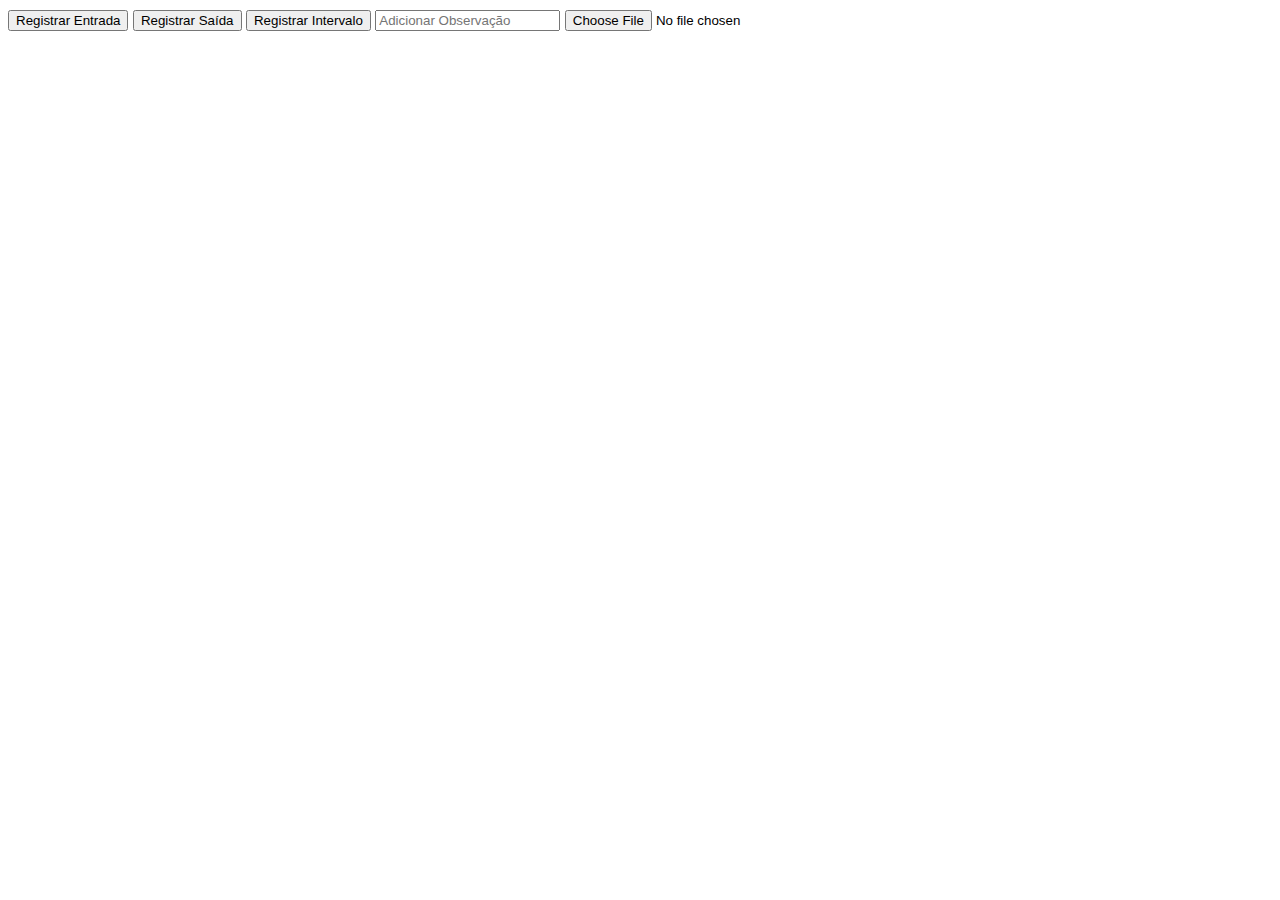
==== index.html @ 89f5e736 "Add files via upload" ====
<!DOCTYPE html>
<html lang="en">
<head>
    <meta charset="UTF-8">
    <meta name="viewport" content="width=device-width, initial-scale=1.0">
    <title>Ponto de Controle de Ponto</title>
    <link rel="stylesheet" href="style.css">
</head>
<body>
    <div id="datetime"></div>
    <button onclick="registerPoint('entrada')">Registrar Entrada</button>
    <button onclick="registerPoint('saida')">Registrar Saída</button>
    <button onclick="registerPoint('intervalo')">Registrar Intervalo</button>
    <input type="text" id="observation" placeholder="Adicionar Observação">
    <input type="file" id="justification" accept=".pdf,.jpg,.jpeg,.png">
    <script src="./main.js"></script>
</body>
</html>
---- style.css ----
body {
    font-family: Arial, sans-serif;
}
#datetime {
    font-size: 1.2em;
    margin-bottom: 10px;
}
.past {
    color: gray;
}
.edited {
    font-style: italic;
}
.observation {
    font-weight: bold;
}
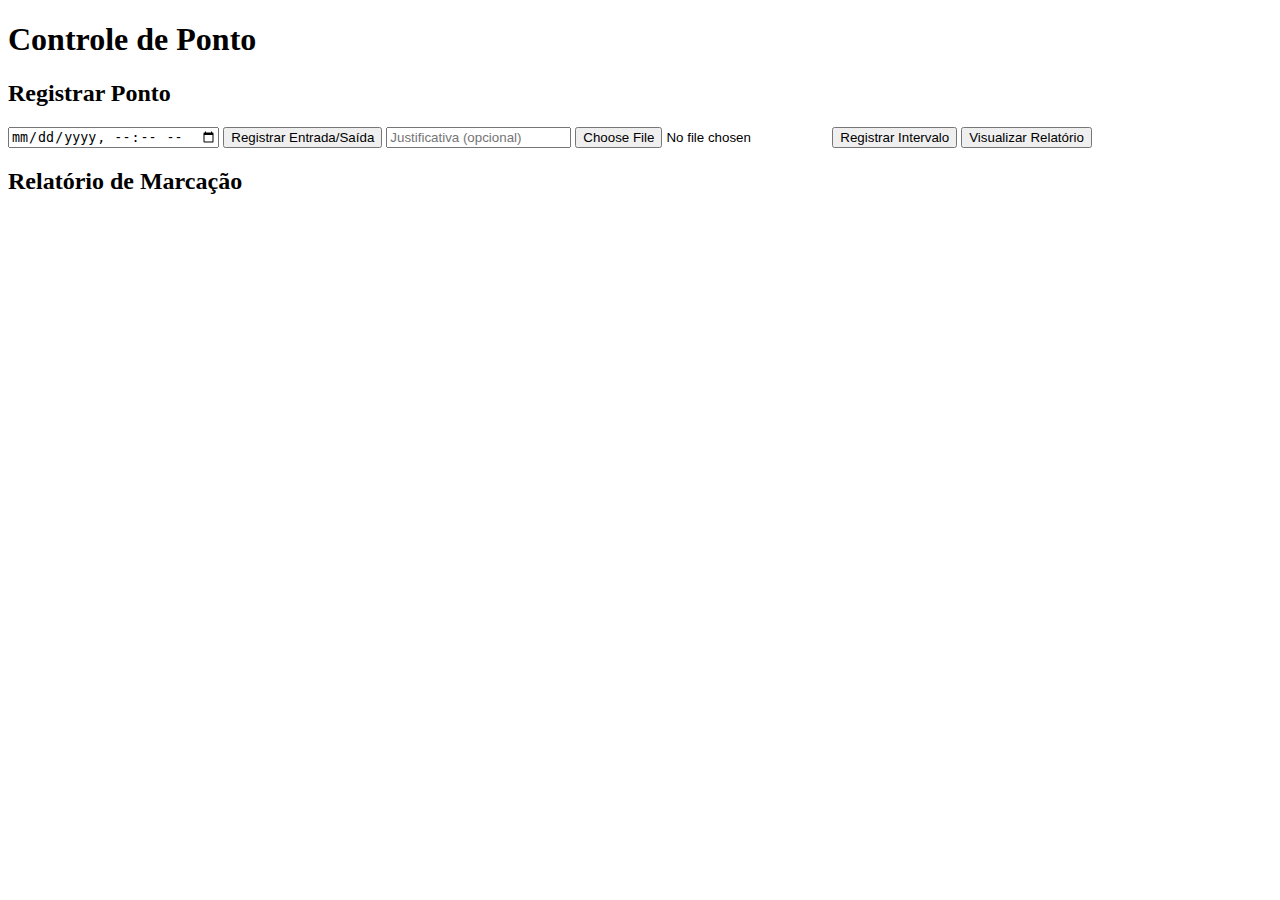
==== commit af90a5f2: "Update index.html" ====
--- a/index.html
+++ b/index.html
@@ -1,18 +1,36 @@
 <!DOCTYPE html>
-<html lang="en">
+<html lang="pt-BR">
 <head>
     <meta charset="UTF-8">
     <meta name="viewport" content="width=device-width, initial-scale=1.0">
-    <title>Ponto de Controle de Ponto</title>
-    <link rel="stylesheet" href="style.css">
+    <link rel="stylesheet" href="styles.css">
+    <title>Sistema de Controle de Ponto</title>
 </head>
 <body>
-    <div id="datetime"></div>
-    <button onclick="registerPoint('entrada')">Registrar Entrada</button>
-    <button onclick="registerPoint('saida')">Registrar Saída</button>
-    <button onclick="registerPoint('intervalo')">Registrar Intervalo</button>
-    <input type="text" id="observation" placeholder="Adicionar Observação">
-    <input type="file" id="justification" accept=".pdf,.jpg,.jpeg,.png">
-    <script src="./main.js"></script>
+    <header>
+        <h1>Controle de Ponto</h1>
+        <div id="currentDateTime"></div>
+    </header>
+    
+    <main>
+        <section id="registro">
+            <h2>Registrar Ponto</h2>
+            <form id="registroForm">
+                <input type="datetime-local" id="registroDataHora" required>
+                <button type="submit">Registrar Entrada/Saída</button>
+                <input type="text" id="justificativa" placeholder="Justificativa (opcional)">
+                <input type="file" id="uploadArquivo">
+                <button type="button" id="registrarIntervalo">Registrar Intervalo</button>
+                <button type="button" id="visualizarRelatorio">Visualizar Relatório</button>
+            </form>
+        </section>
+        
+        <section id="relatorio">
+            <h2>Relatório de Marcação</h2>
+            <div id="relatorioContainer"></div>
+        </section>
+    </main>
+
+    <script src="script.js"></script>
 </body>
-</html>+</html>
